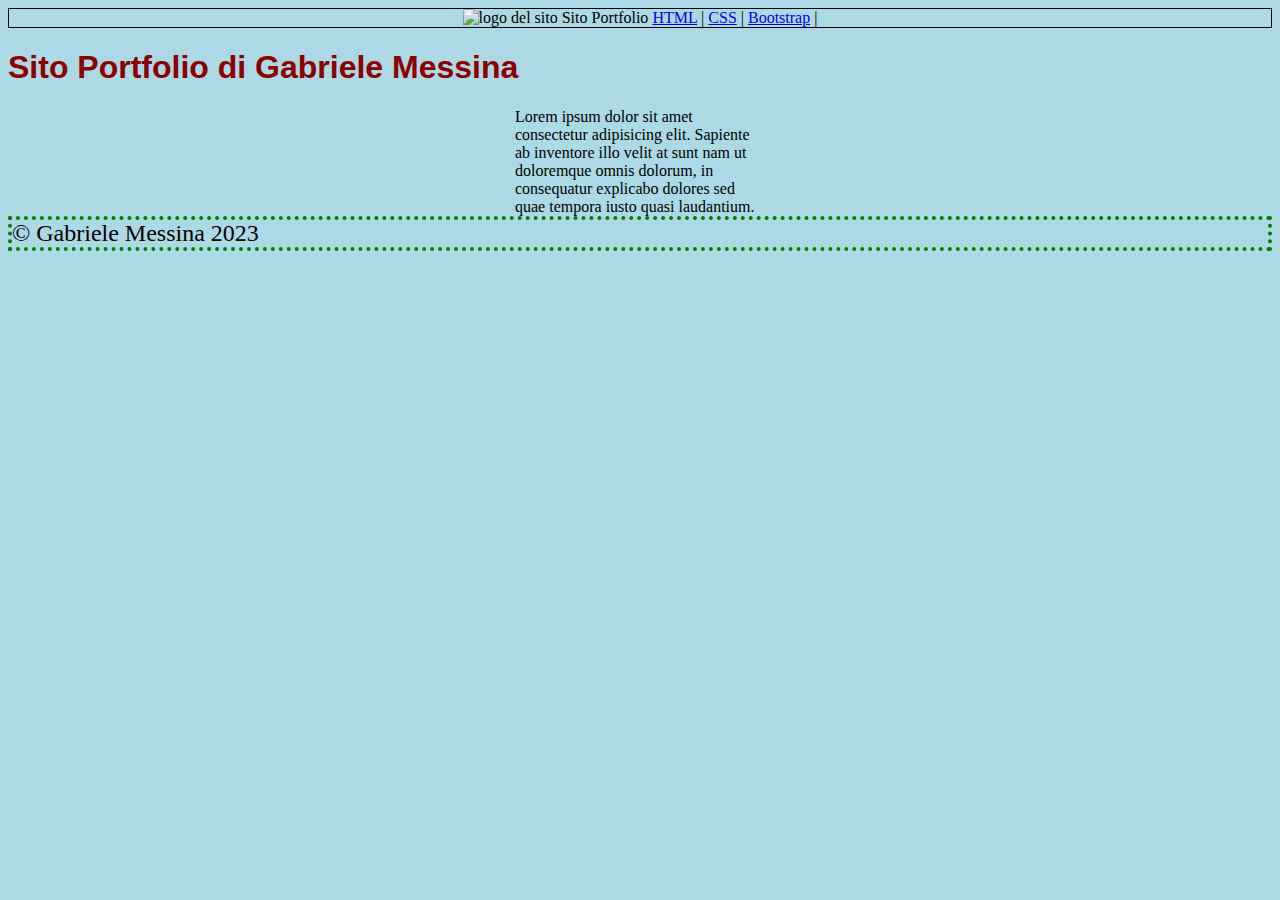
==== html/index2.html @ 01ac8a8c "Add html and css files" ====
<!DOCTYPE html>
<html lang="it">
<head>
    <link rel="stylesheet" href="style.css">
    <title>Titolo della pagina</title>
</head>
<body>
    <header>
        <nav>
            <img src="https://loremflickr.com/50/50/kitten?random=1.jpg" alt="logo del sito">
            Sito Portfolio
            <a href="index.html">HTML</a> |
            <a href="index2.html">CSS</a> |
            <a href="index3.html">Bootstrap</a> |
        </nav>
    </header>
    <main>
        <h1 class="first-title">Sito Portfolio di Gabriele Messina</h1>
        <p id="site-description">Lorem ipsum dolor sit amet consectetur adipisicing elit. Sapiente ab inventore illo velit at sunt nam ut doloremque omnis dolorum, in consequatur explicabo dolores sed quae tempora iusto quasi laudantium.</p>
    </main>
    <footer style="font-size: 1.5em; border: 4px dotted green">
        &copy; Gabriele Messina 2023
    </footer>
</body>
</html>
---- html/style.css ----
body{
    background-color: lightblue;
}

nav{
    border: 1px solid black;
    text-align: center;
}

.first-title{
    color: darkred;
    font-family: roboto, 'Open Sans', 'Helvetica Neue', sans-serif;
}

#site-description{
    width: 250px;
    margin: auto;
}


nav > *{
    margin: auto;
    height: 100%;
}
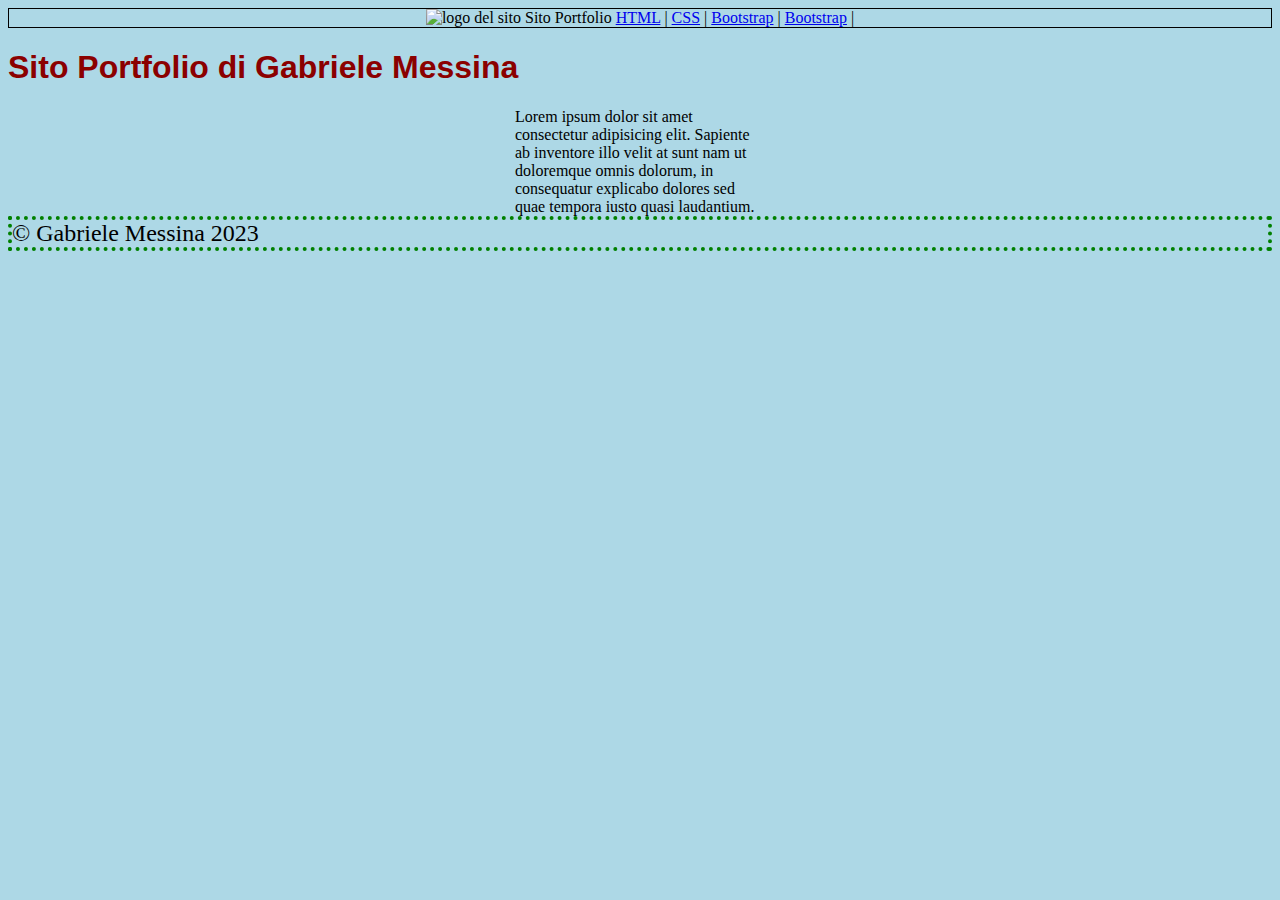
==== commit 75883256: "add javascript page and script file" ====
--- a/html/index2.html
+++ b/html/index2.html
@@ -1,9 +1,11 @@
 <!DOCTYPE html>
 <html lang="it">
+
 <head>
     <link rel="stylesheet" href="style.css">
     <title>Titolo della pagina</title>
 </head>
+
 <body>
     <header>
         <nav>
@@ -12,14 +14,18 @@
             <a href="index.html">HTML</a> |
             <a href="index2.html">CSS</a> |
             <a href="index3.html">Bootstrap</a> |
+            <a href="index4.html">Bootstrap</a> |
         </nav>
     </header>
     <main>
         <h1 class="first-title">Sito Portfolio di Gabriele Messina</h1>
-        <p id="site-description">Lorem ipsum dolor sit amet consectetur adipisicing elit. Sapiente ab inventore illo velit at sunt nam ut doloremque omnis dolorum, in consequatur explicabo dolores sed quae tempora iusto quasi laudantium.</p>
+        <p id="site-description">Lorem ipsum dolor sit amet consectetur adipisicing elit. Sapiente ab inventore illo
+            velit at sunt nam ut doloremque omnis dolorum, in consequatur explicabo dolores sed quae tempora iusto quasi
+            laudantium.</p>
     </main>
     <footer style="font-size: 1.5em; border: 4px dotted green">
         &copy; Gabriele Messina 2023
     </footer>
 </body>
+
 </html>